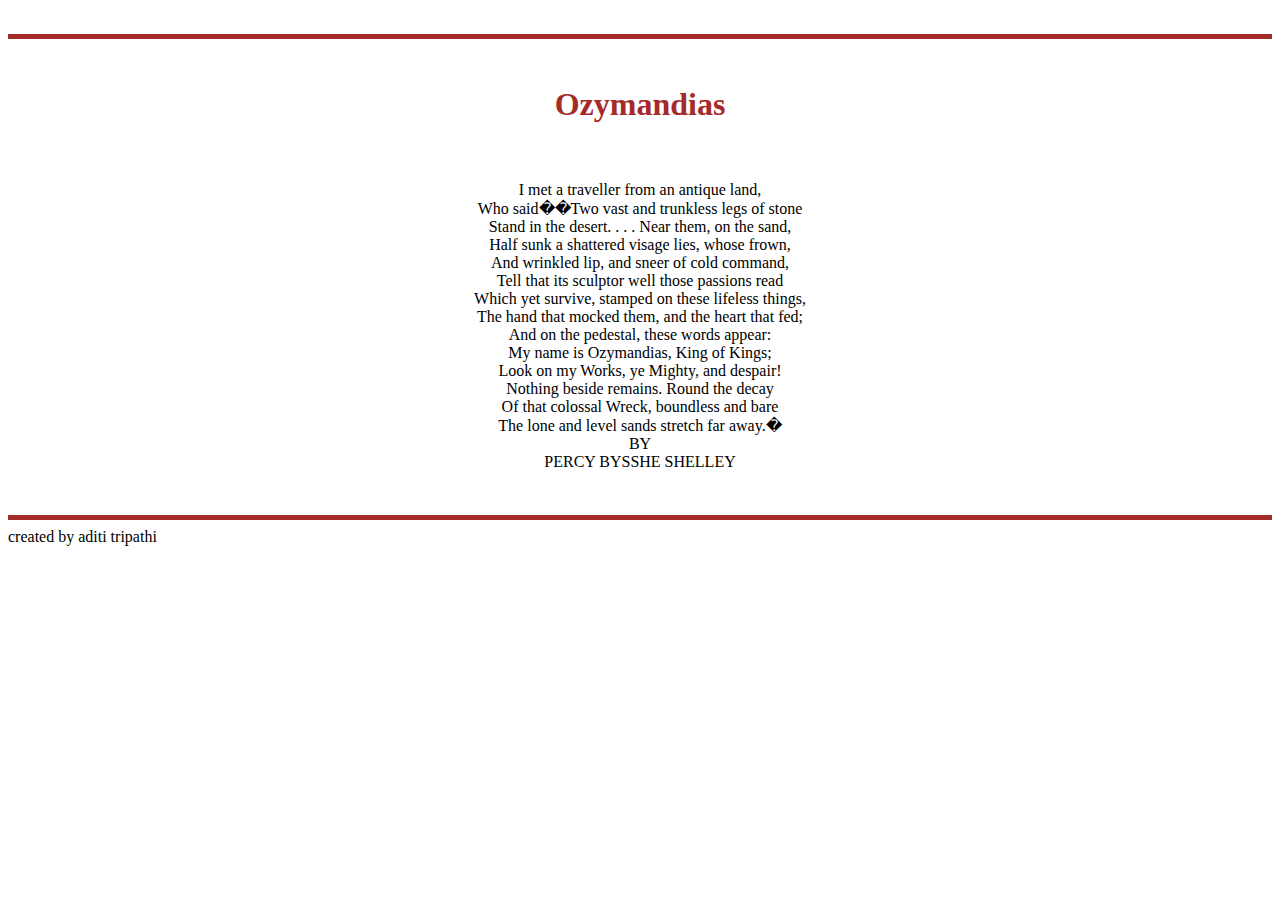
==== ozymandias.html @ ec63797a "Add files via upload" ====
<html>
<head> <title> Ozymandias </title>
<style>h1{
         color:brown;
         } </style></head>
<body><br><hr color=brown size=5 ><br><center> <h1>Ozymandias</h1> <br>
<br>
I met a traveller from an antique land,<br>
Who said��Two vast and trunkless legs of stone<br>
Stand in the desert. . . . Near them, on the sand,<br>
Half sunk a shattered visage lies, whose frown,<br>
And wrinkled lip, and sneer of cold command,<br>
Tell that its sculptor well those passions read<br>
Which yet survive, stamped on these lifeless things,<br>
The hand that mocked them, and the heart that fed;<br>
And on the pedestal, these words appear:<br>
My name is Ozymandias, King of Kings;<br>
Look on my Works, ye Mighty, and despair!<br>
Nothing beside remains. Round the decay<br>
Of that colossal Wreck, boundless and bare<br>
The lone and level sands stretch far away.�<br>
BY<br>
PERCY BYSSHE SHELLEY<br><br><br><hr color=brown size=5 >
</center>created by aditi tripathi</body>
</html>
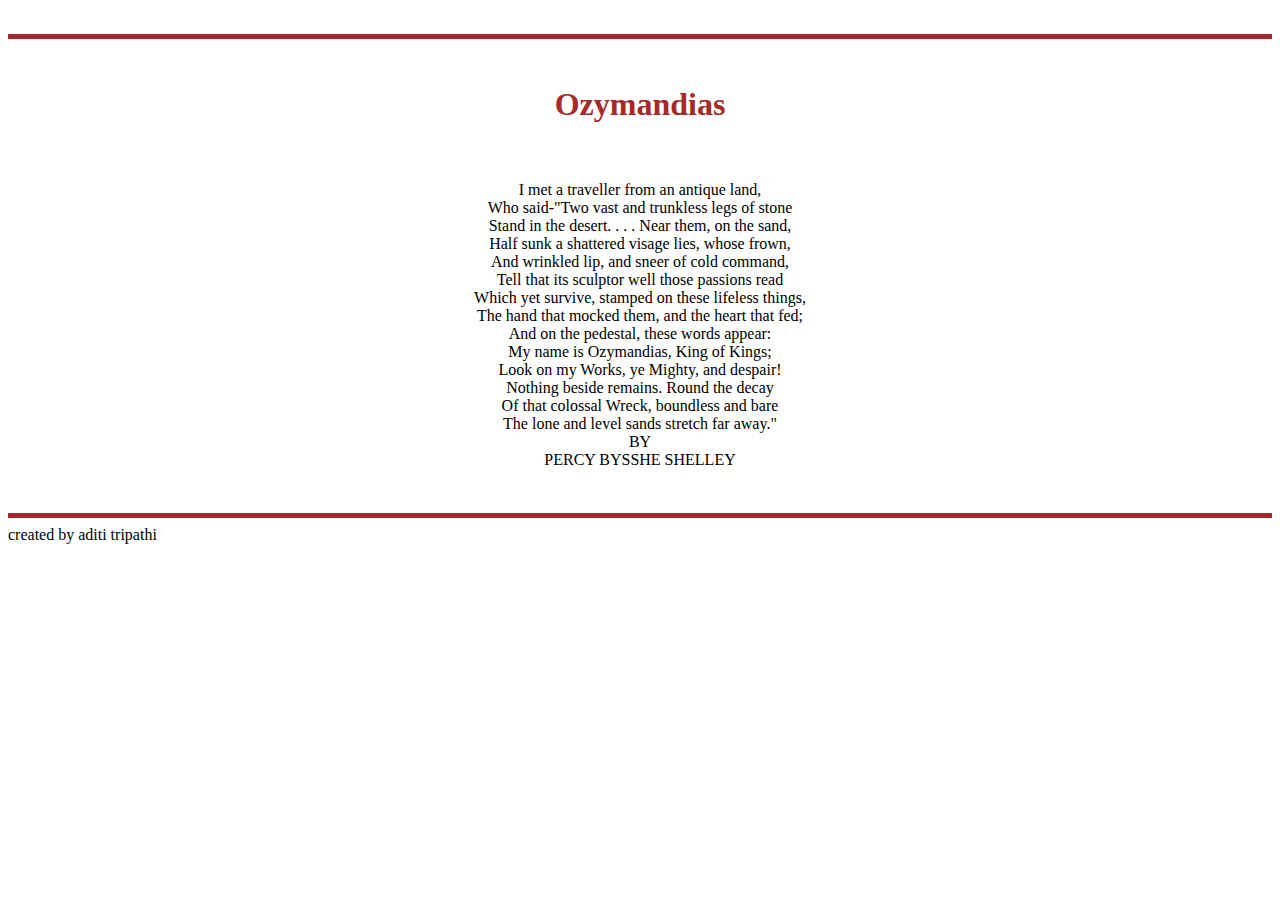
==== commit 3b0adde7: "Update ozymandias.html" ====
--- a/ozymandias.html
+++ b/ozymandias.html
@@ -6,7 +6,7 @@
 <body><br><hr color=brown size=5 ><br><center> <h1>Ozymandias</h1> <br>
 <br>
 I met a traveller from an antique land,<br>
-Who said��Two vast and trunkless legs of stone<br>
+Who said-"Two vast and trunkless legs of stone<br>
 Stand in the desert. . . . Near them, on the sand,<br>
 Half sunk a shattered visage lies, whose frown,<br>
 And wrinkled lip, and sneer of cold command,<br>
@@ -18,8 +18,8 @@
 Look on my Works, ye Mighty, and despair!<br>
 Nothing beside remains. Round the decay<br>
 Of that colossal Wreck, boundless and bare<br>
-The lone and level sands stretch far away.�<br>
+The lone and level sands stretch far away."<br>
 BY<br>
 PERCY BYSSHE SHELLEY<br><br><br><hr color=brown size=5 >
 </center>created by aditi tripathi</body>
-</html>+</html>
